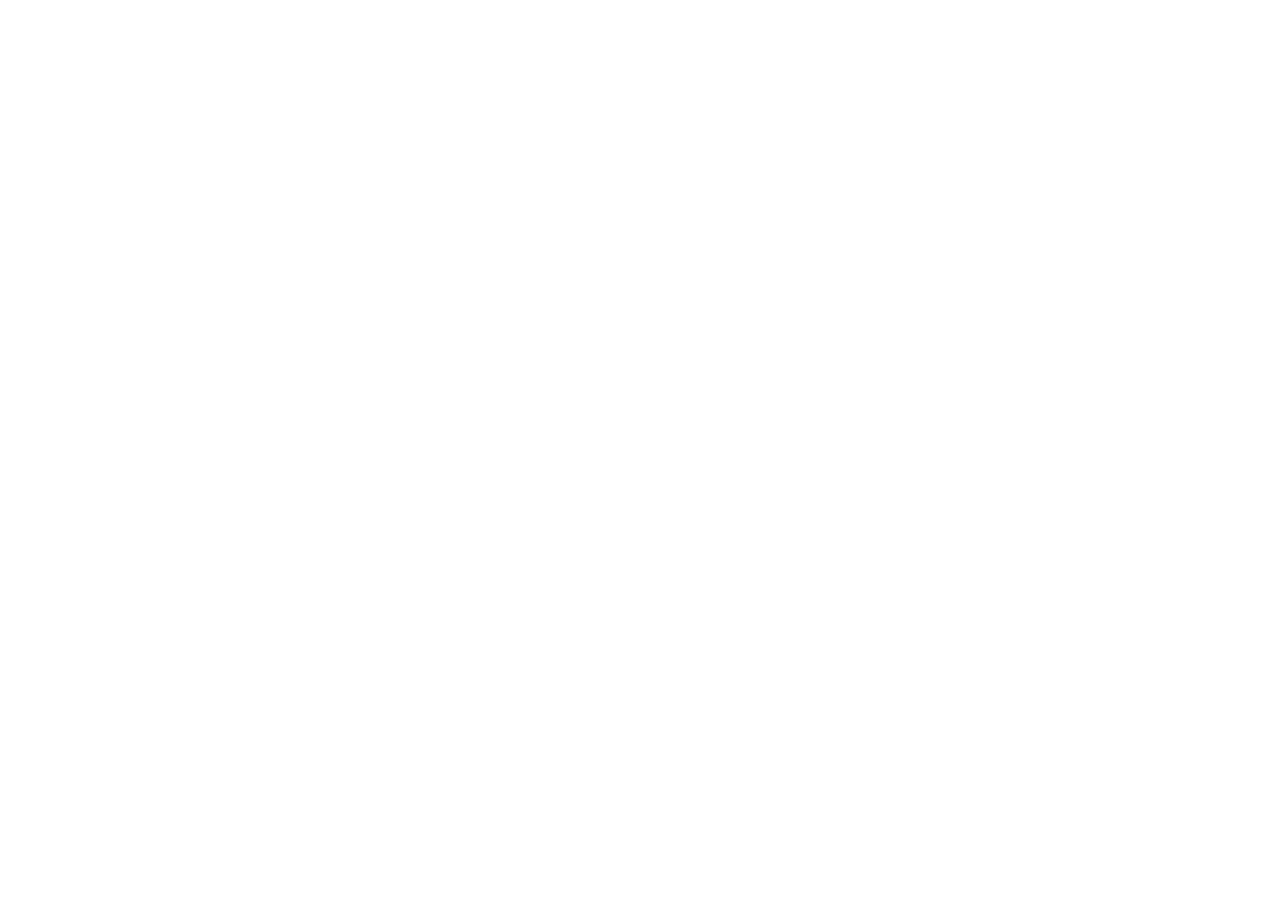
==== html/index.html @ 1c071c06 "Initial commit" ====
<!DOCTYPE html>
<html lang="en" dir="ltr">
  <head>
    <meta charset="utf-8">
    <title>SerhiiPodoliak</title>
    <link rel="stylesheet" href="css/styles.css">
  </head>
  <body>

  </body>
</html>
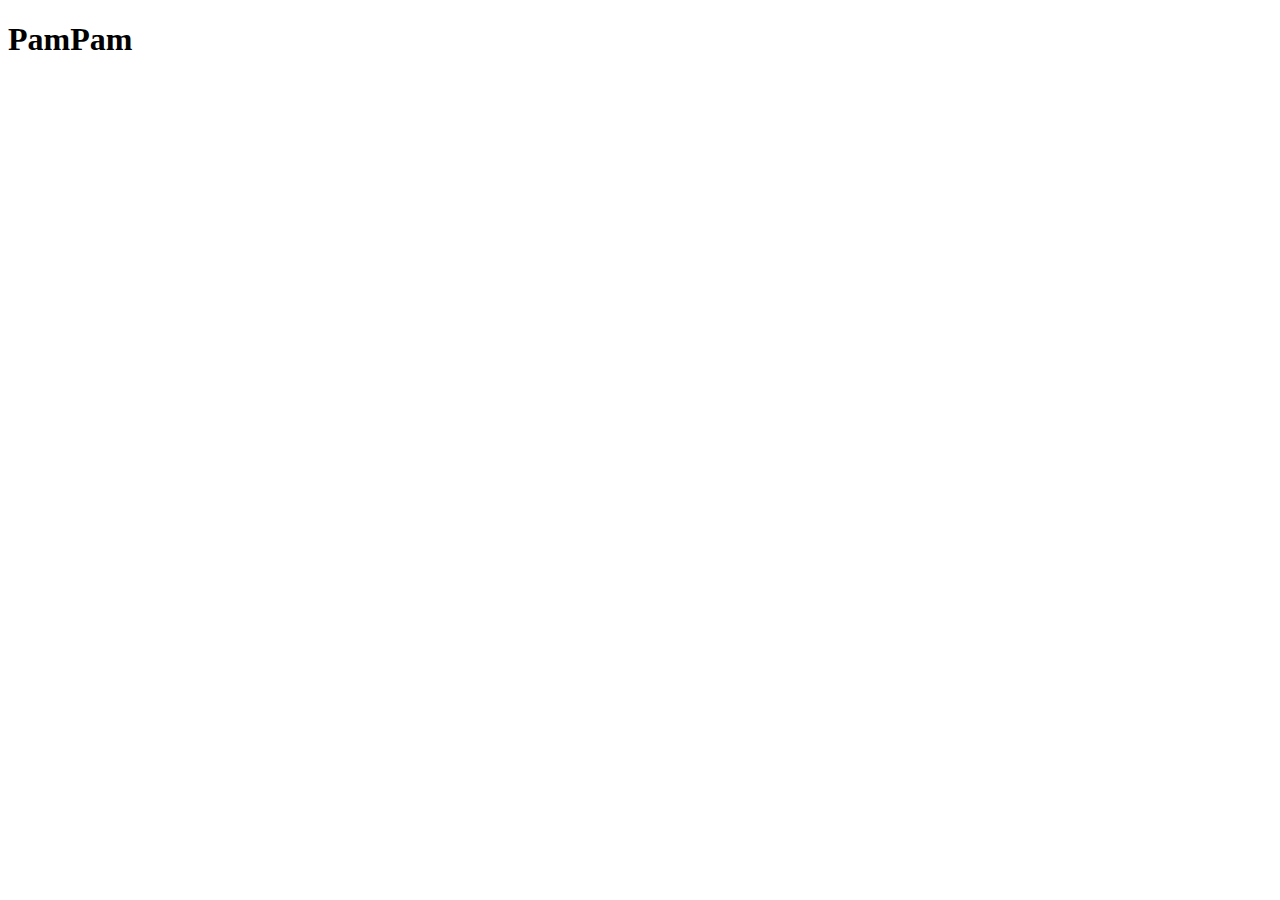
==== commit 7ef0476d: "Test commit" ====
--- a/html/index.html
+++ b/html/index.html
@@ -6,6 +6,6 @@
     <link rel="stylesheet" href="css/styles.css">
   </head>
   <body>
-
+<h1>PamPam</h1>
   </body>
 </html>
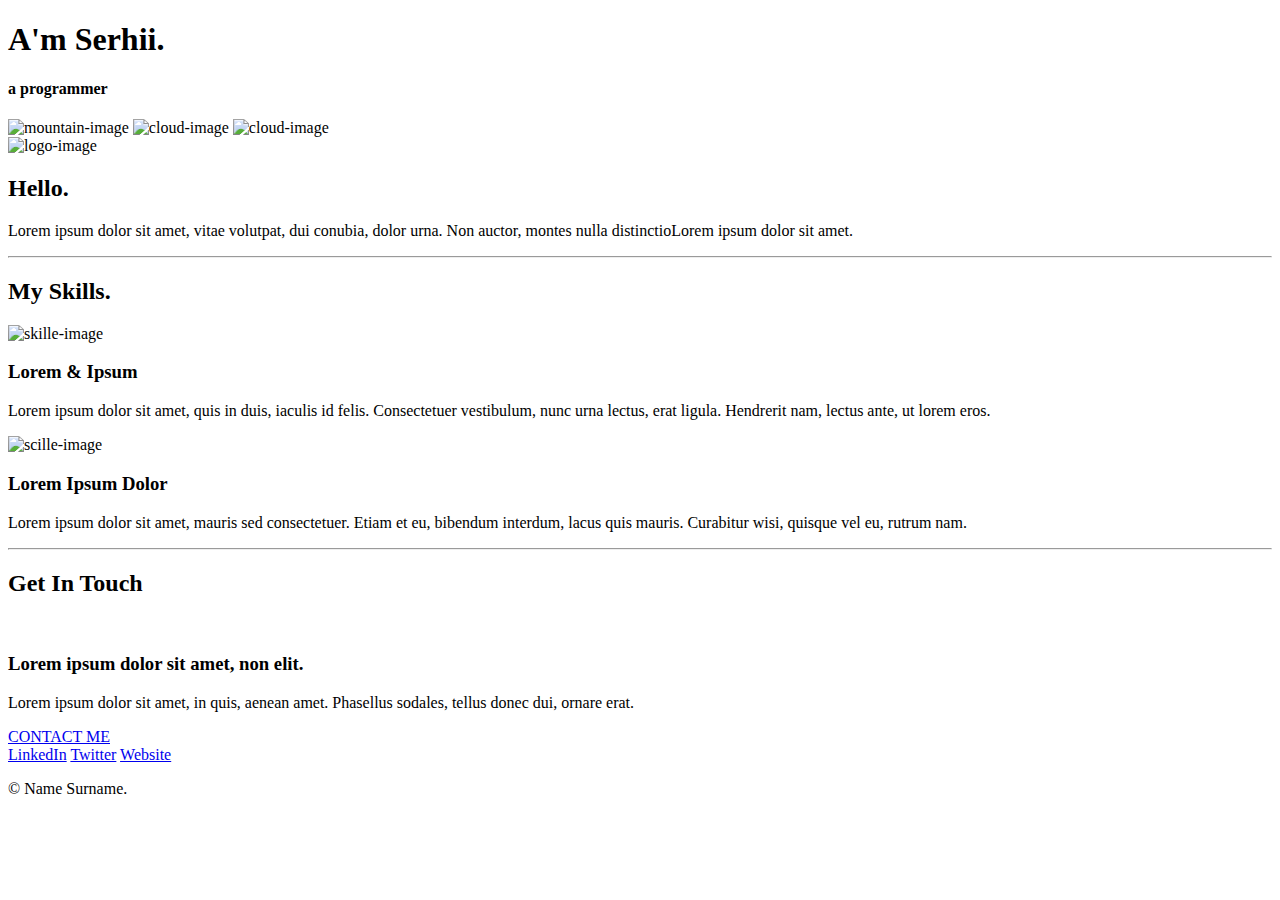
==== commit 82933155: "Complit layout CV website Add 3 containers: apper, middle, bottom Add content to 3 containers Chose " ====
--- a/html/index.html
+++ b/html/index.html
@@ -2,10 +2,80 @@
 <html lang="en" dir="ltr">
   <head>
     <meta charset="utf-8">
-    <title>SerhiiPodoliak</title>
-    <link rel="stylesheet" href="css/styles.css">
+    <title> Serhii Podoliak</title>
+    <link rel="stylesheet" href="/WebDev_Learning/CV_website/css/styles.css">
+    <link rel="stylesheet" href="/WebDev_Learning/CV_website/css/fonts.css">
+    <link rel="stylesheet" href="/WebDev_Learning/CV_website/css/color.css">
+    <link rel="stylesheet" href="/WebDev_Learning/CV_website/css/borders.css">
+    <link rel="icon" href="/WebDev_Learning/CV_website/images/favicon.ico">
+    <link rel="preconnect" href="https://fonts.googleapis.com"> <link rel="preconnect" href="https://fonts.gstatic.com" crossorigin> <link href="https://fonts.googleapis.com/css2?family=Island+Moments&family=Josefin+Sans&display=swap" rel="stylesheet">
   </head>
-  <body>
-<h1>PamPam</h1>
+  <body class="margin-0" >
+
+    <!-- Top contaiber -->
+    <div class=" top-container top-container--color center-text">
+
+      <!-- Top name blok -->
+      <div class="position-name-blok name-blok-font--color">
+        <h1 class="margin-0 top-texr-blok--height" >A'm Serhii.</h1>
+        <h4>a <span class="text-direction--underline">pro</span>grammer</h4>
+      </div>
+
+      <!-- Top images -->
+      <div>
+        <img src="/WebDev_Learning/CV_website/images/mountain.png" alt="mountain-image">
+        <img class="position-cloud-upper" src="/WebDev_Learning/CV_website/images/cloud.png" alt="cloud-image">
+        <img class="position-cloud-lower" src="/WebDev_Learning/CV_website/images/cloud.png" alt="cloud-image">
+      </div>
+
+    </div>
+
+    <!-- Middle container -->
+    <div class="middle-container center-text">
+
+      <div class="profile container-size--width position-center">
+        <img class="imag__shape--circle imge-logo--size" src="/WebDev_Learning/CV_website/images/logo.png" alt="logo-image">
+        <h2>Hello.</h2>
+        <p class = "intro">Lorem ipsum dolor sit amet, vitae volutpat, dui conubia, dolor urna. Non auctor, montes nulla distinctioLorem ipsum dolor sit amet.</p>
+      </div>
+
+      <hr>
+
+      <div class="skills container-size--width position-center">
+        <h2>My Skills.</h2>
+
+        <div class="skill-row">
+          <img class="imag__shape--circle image-scills--size imge-float--left" src="/WebDev_Learning/CV_website/images/chillies.png" alt="skille-image">
+          <h3>Lorem & Ipsum</h3>
+          <p>Lorem ipsum dolor sit amet, quis in duis, iaculis id felis. Consectetuer vestibulum, nunc urna lectus, erat ligula. Hendrerit nam, lectus ante, ut lorem eros.</p>
+        </div>
+
+        <div class="skill-row">
+          <img class="imag__shape--circle image-scills--size imge-float--right" src="/WebDev_Learning/CV_website/images/computer.png" alt="scille-image">
+          <h3>Lorem Ipsum Dolor</h3>
+          <p>Lorem ipsum dolor sit amet, mauris sed consectetuer. Etiam et eu, bibendum interdum, lacus quis mauris. Curabitur wisi, quisque vel eu, rutrum nam.</p>
+        </div>
+      </div>
+
+      <hr>
+
+      <div class="container-size--width center-text position-center">
+        <h2>Get In Touch</h2>
+        <br>
+        <h3 class = "center-text">Lorem ipsum dolor sit amet, non elit.</h3>
+        <p class = "contact-massage center-text">Lorem ipsum dolor sit amet, in quis, aenean amet. Phasellus sodales, tellus donec dui, ornare erat.</p>
+        <a class="btn" href="mailto:name@email.com">CONTACT ME</a>
+      </div>
+    </div>
+
+    <!-- Bottom contsiner -->
+    <div class="bottom-container bottom-container--color center-text">
+      <a class="footer-link center-text bottom-text--padding" href="https://www.linkedin.com/">LinkedIn</a>
+      <a class="footer-link center-text bottom-text--padding" href="https://twitter.com/">Twitter</a>
+      <a class="footer-link center-text bottom-text--padding" href="https://www.appbrewery.co/">Website</a>
+      <p class = "center-text" >© Name Surname.</p>
+    </div>
+
+
   </body>
 </html>
